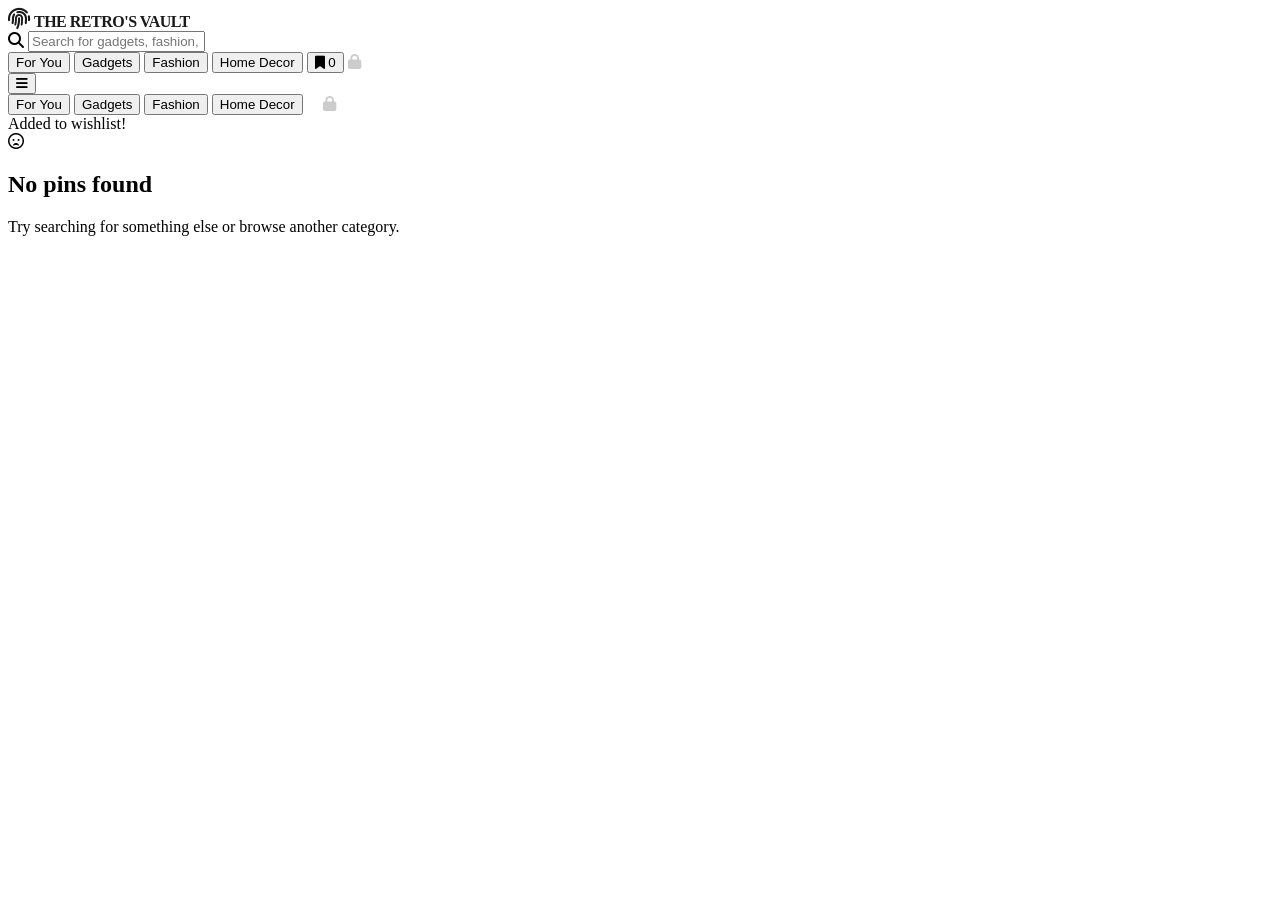
==== index.html @ c1bc58c5 "Add files via upload" ====
<!DOCTYPE html>
<html lang="en">
<head>
    <meta charset="UTF-8">
    <meta name="viewport" content="width=device-width, initial-scale=1.0">
    <title>The RETRO's VAULT</title>
    <meta name="description" content="Discover the best curated products, from gadgets to fashion.">
    <!-- Google Fonts -->
    <link rel="preconnect" href="https://fonts.googleapis.com">
    <link rel="preconnect" href="https://fonts.gstatic.com" crossorigin>
    <link href="https://fonts.googleapis.com/css2?family=Outfit:wght@300;400;500;600;700&display=swap" rel="stylesheet">
    <!-- Font Awesome for Icons -->
    <link rel="stylesheet" href="https://cdnjs.cloudflare.com/ajax/libs/font-awesome/6.4.0/css/all.min.css">
    <!-- Custom CSS -->
    <link rel="stylesheet" href="styles.css">
</head>
<body>

    <!-- Navigation Header -->
    <header class="glass-header">
        <div class="logo">
            <i class="fa-solid fa-fingerprint" style="color: #1a1a1a; font-size: 1.4rem;"></i> 
            <span style="font-weight: 800; letter-spacing: -0.5px; color: #1a1a1a; text-transform: uppercase;">The RETRO's VAULT</span>
        </div>
        
        <div class="search-bar">
            <i class="fa-solid fa-magnifying-glass search-icon"></i>
            <input type="text" id="searchInput" placeholder="Search for gadgets, fashion, home decor..." autocomplete="off">
        </div>

        <nav class="nav-links">
            <button class="nav-btn category-btn active" data-category="all">For You</button>
            <button class="nav-btn category-btn" data-category="gadgets">Gadgets</button>
            <button class="nav-btn category-btn" data-category="fashion">Fashion</button>
            <button class="nav-btn category-btn" data-category="home">Home Decor</button>
            <button class="nav-btn icon-btn wishlist-btn" id="wishlistToggle" title="View Wishlist">
                <i class="fa-solid fa-bookmark"></i>
                <span class="badge" id="wishlistCount">0</span>
            </button>
            <a href="admin.html" class="nav-btn icon-btn" title="Admin Access" style="font-size: 0.95rem; color: #ccc;"><i class="fa-solid fa-lock"></i></a>
        </nav>
        
        <!-- Mobile Menu Toggle -->
        <button class="mobile-menu-btn" id="mobileMenuBtn">
            <i class="fa-solid fa-bars"></i>
        </button>
    </header>

    <!-- Main Content -->
    <main class="main-container">
        
        <!-- Category Filter for Mobile -->
        <div class="mobile-categories" id="mobileCategories">
            <button class="nav-btn category-btn active" data-category="all">For You</button>
            <button class="nav-btn category-btn" data-category="gadgets">Gadgets</button>
            <button class="nav-btn category-btn" data-category="fashion">Fashion</button>
            <button class="nav-btn category-btn" data-category="home">Home Decor</button>
            <a href="admin.html" class="nav-btn icon-btn" title="Admin Access" style="font-size: 0.95rem; color: #ccc; margin-left: 1rem;"><i class="fa-solid fa-lock"></i></a>
        </div>

        <!-- Wishlist Notification Toast -->
        <div class="toast" id="toast">Added to wishlist!</div>

        <!-- Masonry Grid Container -->
        <div class="masonry-grid" id="productGrid">
            <!-- Product cards will be dynamically injected here by app.js -->
        </div>

        <!-- Empty State (No Results) -->
        <div class="empty-state hidden" id="emptyState">
            <i class="fa-regular fa-face-frown-open"></i>
            <h2>No pins found</h2>
            <p>Try searching for something else or browse another category.</p>
        </div>

    </main>

    <!-- App Logic -->
    <script src="app.js"></script>
</body>
</html>
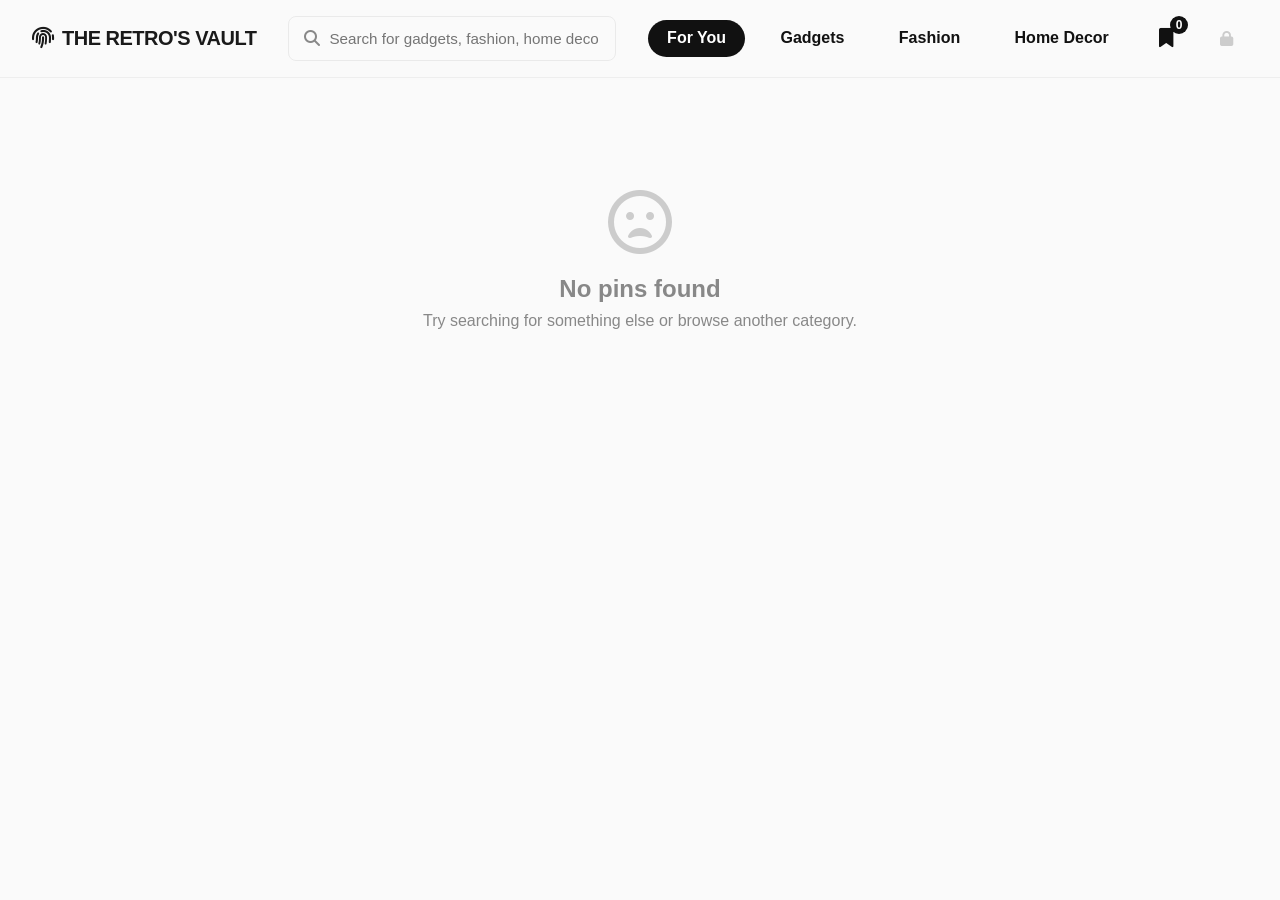
==== commit d750c230: "Add files via upload" ====
--- a/index.html
+++ b/index.html
@@ -1,5 +1,6 @@
 <!DOCTYPE html>
 <html lang="en">
+
 <head>
     <meta charset="UTF-8">
     <meta name="viewport" content="width=device-width, initial-scale=1.0">
@@ -14,18 +15,21 @@
     <!-- Custom CSS -->
     <link rel="stylesheet" href="styles.css">
 </head>
+
 <body>
 
     <!-- Navigation Header -->
     <header class="glass-header">
         <div class="logo">
-            <i class="fa-solid fa-fingerprint" style="color: #1a1a1a; font-size: 1.4rem;"></i> 
-            <span style="font-weight: 800; letter-spacing: -0.5px; color: #1a1a1a; text-transform: uppercase;">The RETRO's VAULT</span>
+            <i class="fa-solid fa-fingerprint" style="color: #1a1a1a; font-size: 1.4rem;"></i>
+            <span style="font-weight: 800; letter-spacing: -0.5px; color: #1a1a1a; text-transform: uppercase;">The
+                RETRO's VAULT</span>
         </div>
-        
+
         <div class="search-bar">
             <i class="fa-solid fa-magnifying-glass search-icon"></i>
-            <input type="text" id="searchInput" placeholder="Search for gadgets, fashion, home decor..." autocomplete="off">
+            <input type="text" id="searchInput" placeholder="Search for gadgets, fashion, home decor..."
+                autocomplete="off">
         </div>
 
         <nav class="nav-links">
@@ -37,9 +41,10 @@
                 <i class="fa-solid fa-bookmark"></i>
                 <span class="badge" id="wishlistCount">0</span>
             </button>
-            <a href="admin.html" class="nav-btn icon-btn" title="Admin Access" style="font-size: 0.95rem; color: #ccc;"><i class="fa-solid fa-lock"></i></a>
+            <button class="nav-btn icon-btn" id="adminLoginBtn" title="Admin Access"
+                style="font-size: 0.95rem; color: #ccc;"><i class="fa-solid fa-lock"></i></button>
         </nav>
-        
+
         <!-- Mobile Menu Toggle -->
         <button class="mobile-menu-btn" id="mobileMenuBtn">
             <i class="fa-solid fa-bars"></i>
@@ -48,14 +53,78 @@
 
     <!-- Main Content -->
     <main class="main-container">
-        
+
         <!-- Category Filter for Mobile -->
         <div class="mobile-categories" id="mobileCategories">
             <button class="nav-btn category-btn active" data-category="all">For You</button>
             <button class="nav-btn category-btn" data-category="gadgets">Gadgets</button>
             <button class="nav-btn category-btn" data-category="fashion">Fashion</button>
             <button class="nav-btn category-btn" data-category="home">Home Decor</button>
-            <a href="admin.html" class="nav-btn icon-btn" title="Admin Access" style="font-size: 0.95rem; color: #ccc; margin-left: 1rem;"><i class="fa-solid fa-lock"></i></a>
+            <button class="nav-btn icon-btn" id="mobileAdminLoginBtn" title="Admin Access"
+                style="font-size: 0.95rem; color: #ccc; margin-left: 1rem;"><i class="fa-solid fa-lock"></i></button>
+        </div>
+
+        <!-- Admin Panel (Hidden by default) -->
+        <div id="adminPanel" class="hidden">
+            <div class="admin-container">
+                <div class="admin-header">
+                    <h2>Add a New Pin</h2>
+                    <button id="backToStoreBtn"
+                        style="background:none; border:none; color: var(--text-secondary); cursor: pointer; font-size: 1rem; margin-top: 1rem; font-weight: 500;"><i
+                            class="fa-solid fa-arrow-left"></i> Back to Store</button>
+                </div>
+
+                <form id="addPinForm">
+                    <div class="form-group">
+                        <label for="pTitle">Product Name</label>
+                        <input type="text" id="pTitle" class="form-control" required
+                            placeholder="E.g., Vintage Camera Lens">
+                    </div>
+
+                    <div class="form-group">
+                        <label for="pDesc">Description</label>
+                        <input type="text" id="pDesc" class="form-control" required
+                            placeholder="A brief, catchy description.">
+                    </div>
+
+                    <div class="form-group">
+                        <label for="pLink">Affiliate URL (Redirect Link)</label>
+                        <input type="url" id="pLink" class="form-control" required placeholder="https://amazon.com/...">
+                    </div>
+
+                    <div class="form-group">
+                        <label for="pCategory">Category</label>
+                        <select id="pCategory" class="form-control" required>
+                            <option value="gadgets">Gadgets / Tech</option>
+                            <option value="fashion">Fashion / Apparel</option>
+                            <option value="home">Home Decor / Aesthetic</option>
+                        </select>
+                    </div>
+
+                    <div class="form-group">
+                        <label for="pImage">Upload Product Image</label>
+                        <input type="file" id="pImage" class="form-control" accept="image/png, image/jpeg, image/webp"
+                            required>
+                        <small style="color:var(--text-secondary); margin-top: 5px; display:block;">
+                            (Converts to Base64 locally. Max size 2MB)
+                        </small>
+                    </div>
+
+                    <button type="submit" class="submit-btn" id="submitBtn">
+                        <i class="fa-solid fa-thumbtack"></i> Pin Product
+                    </button>
+                </form>
+            </div>
+
+            <div class="admin-container" style="margin-top: 2rem;">
+                <div class="admin-header" style="margin-bottom:1rem;">
+                    <h2>Manage Existing Pins</h2>
+                </div>
+                <div id="adminProductList"
+                    style="display: flex; flex-direction: column; gap: 1rem; max-height: 400px; overflow-y: auto;">
+                    <!-- Product list will be injected here -->
+                </div>
+            </div>
         </div>
 
         <!-- Wishlist Notification Toast -->
@@ -78,4 +147,5 @@
     <!-- App Logic -->
     <script src="app.js"></script>
 </body>
-</html>
+
+</html>
--- a/styles.css
+++ b/styles.css
@@ -0,0 +1,467 @@
+:root {
+    --bg-color: #fafafa;
+    --card-bg: #ffffff;
+    --text-primary: #111111;
+    --text-secondary: #888888;
+    --accent: #111111; /* Minimalist Black instead of Red */
+    --accent-hover: #333333;
+    --glass-bg: rgba(250, 250, 250, 0.9);
+    --border-radius: 6px; /* Sharper Minimalist Corners */
+    --shadow-soft: none; /* No shadow */
+    --shadow-card: 0 10px 30px rgba(0, 0, 0, 0.04); /* Extremely subtle elevation on hover */
+    --transition: 0.3s cubic-bezier(0.25, 0.8, 0.25, 1);
+}
+
+* {
+    margin: 0;
+    padding: 0;
+    box-sizing: border-box;
+}
+
+body {
+    font-family: 'Outfit', sans-serif;
+    background-color: var(--bg-color);
+    color: var(--text-primary);
+    line-height: 1.6;
+    -webkit-font-smoothing: antialiased;
+}
+
+/* Glassmorphism Header */
+.glass-header {
+    position: sticky;
+    top: 0;
+    z-index: 1000;
+    display: flex;
+    align-items: center;
+    justify-content: space-between;
+    padding: 1rem 2rem;
+    background: var(--glass-bg);
+    backdrop-filter: blur(12px);
+    -webkit-backdrop-filter: blur(12px);
+    border-bottom: 1px solid rgba(0, 0, 0, 0.05);
+    gap: 2rem;
+}
+
+.logo {
+    display: flex;
+    align-items: center;
+    gap: 0.5rem;
+    font-size: 1.25rem;
+    font-weight: 700;
+    color: var(--text-primary);
+    white-space: nowrap;
+}
+
+.text-accent {
+    color: var(--accent);
+}
+
+.search-bar {
+    flex-grow: 1;
+    max-width: 600px;
+    position: relative;
+    display: flex;
+    align-items: center;
+}
+
+.search-bar input {
+    width: 100%;
+    padding: 0.8rem 1rem 0.8rem 2.5rem;
+    border: 1px solid #eaeaea;
+    border-radius: 8px; /* Minimalist rounded corners */
+    background-color: #fafafa; /* Lighter background */
+    font-family: inherit;
+    font-size: 0.95rem;
+    transition: var(--transition);
+}
+
+.search-bar input:focus {
+    outline: none;
+    background-color: var(--card-bg);
+    box-shadow: 0 0 0 2px rgba(230, 0, 35, 0.2);
+}
+
+.search-icon {
+    position: absolute;
+    left: 1rem;
+    color: var(--text-secondary);
+}
+
+.nav-links {
+    display: flex;
+    align-items: center;
+    gap: 1rem;
+}
+
+.nav-btn {
+    padding: 0.6rem 1.2rem;
+    border: none;
+    background: transparent;
+    font-family: inherit;
+    font-weight: 600;
+    font-size: 1rem;
+    cursor: pointer;
+    border-radius: 24px;
+    transition: var(--transition);
+    color: var(--text-primary);
+    text-decoration: none;
+    display: inline-flex;
+    align-items: center;
+    justify-content: center;
+    gap: 0.5rem;
+}
+
+.nav-btn:hover {
+    background-color: #e9ecef;
+}
+
+.nav-btn.active {
+    background-color: var(--text-primary);
+    color: var(--card-bg);
+}
+
+.icon-btn {
+    width: 44px;
+    height: 44px;
+    padding: 0;
+    border-radius: 50%;
+    font-size: 1.2rem;
+    position: relative;
+}
+
+.badge {
+    position: absolute;
+    top: 0px;
+    right: 0px;
+    background-color: var(--accent);
+    color: white;
+    font-size: 0.75rem;
+    font-weight: 700;
+    width: 18px;
+    height: 18px;
+    display: flex;
+    align-items: center;
+    justify-content: center;
+    border-radius: 50%;
+}
+
+.mobile-menu-btn {
+    display: none;
+    background: none;
+    border: none;
+    font-size: 1.5rem;
+    cursor: pointer;
+    color: var(--text-primary);
+}
+
+.mobile-categories {
+    display: none;
+    padding: 1rem 2rem;
+    gap: 0.5rem;
+    overflow-x: auto;
+    white-space: nowrap;
+    scrollbar-width: none; /* Firefox */
+}
+.mobile-categories::-webkit-scrollbar {
+    display: none; /* Chrome */
+}
+
+/* Main Container */
+.main-container {
+    padding: 2rem;
+    max-width: 1600px;
+    margin: 0 auto;
+}
+
+/* Pinterest Masonry Grid */
+.masonry-grid {
+    column-count: 5;
+    column-gap: 1.25rem;
+    margin-top: 1rem;
+}
+
+@media (max-width: 1400px) { .masonry-grid { column-count: 4; } }
+@media (max-width: 1100px) { .masonry-grid { column-count: 3; } }
+@media (max-width: 768px) { 
+    .masonry-grid { column-count: 2; column-gap: 1rem; } 
+    .main-container { padding: 1rem; }
+    .nav-links { display: none; }
+    .mobile-menu-btn { display: block; }
+    .glass-header { gap: 1rem; }
+    .mobile-categories.show {
+        display: flex;
+    }
+}
+@media (max-width: 480px) { 
+    .masonry-grid { column-count: 1; } 
+}
+
+/* Pin Card Styling */
+.pin-card {
+    break-inside: avoid;
+    margin-bottom: 1.25rem;
+    background: var(--card-bg);
+    border-radius: var(--border-radius);
+    overflow: hidden;
+    position: relative;
+    border: 1px solid #eaeaea; /* Minimalist Border */
+    box-shadow: var(--shadow-soft);
+    transition: var(--transition);
+    cursor: pointer;
+    display: flex;
+    flex-direction: column;
+    animation: fadeIn 0.6s ease;
+}
+
+@keyframes fadeIn {
+    from { opacity: 0; transform: translateY(10px); }
+    to { opacity: 1; transform: translateY(0); }
+}
+
+.pin-card:hover {
+    box-shadow: var(--shadow-card);
+    transform: translateY(-2px);
+}
+
+.pin-img-wrapper {
+    position: relative;
+    width: 100%;
+}
+
+.pin-card img {
+    width: 100%;
+    display: block;
+    object-fit: cover;
+    border-bottom-left-radius: 0;
+    border-bottom-right-radius: 0;
+    background-color: #eee; /* placeholder while loading */
+}
+
+/* Overlay for buttons on hover */
+.pin-overlay {
+    position: absolute;
+    top: 0;
+    left: 0;
+    width: 100%;
+    height: 100%;
+    background: rgba(0, 0, 0, 0.4);
+    opacity: 0;
+    transition: var(--transition);
+    display: flex;
+    flex-direction: column;
+    padding: 1rem;
+    pointer-events: none;
+}
+
+.pin-card:hover .pin-overlay {
+    opacity: 1;
+}
+
+.pin-overlay .save-btn,
+.pin-overlay .buy-btn {
+    pointer-events: auto; /* Buttons should be clickable */
+}
+
+.save-btn {
+    align-self: flex-end;
+    background-color: var(--accent);
+    color: white;
+    border: none;
+    padding: 0.6rem 1.2rem;
+    border-radius: 24px;
+    font-weight: 600;
+    cursor: pointer;
+    font-family: inherit;
+    transition: 0.2s;
+}
+
+.save-btn:hover {
+    background-color: var(--accent-hover);
+}
+
+.save-btn.saved {
+    background-color: #111;
+}
+
+.btn-bottom-container {
+    margin-top: auto;
+    display: flex;
+    align-items: center;
+    justify-content: space-between;
+}
+
+.buy-btn {
+    background: var(--glass-bg);
+    backdrop-filter: blur(8px);
+    color: var(--text-primary);
+    border: none;
+    padding: 0.6rem 1.2rem;
+    border-radius: 24px;
+    font-weight: 600;
+    font-size: 0.9rem;
+    text-decoration: none;
+    display: inline-flex;
+    align-items: center;
+    gap: 0.4rem;
+    transition: 0.2s;
+}
+
+.buy-btn:hover {
+    background: #fff;
+}
+
+.external-icon {
+    font-size: 0.8rem;
+}
+
+.pin-info {
+    padding: 1rem;
+}
+
+.pin-title {
+    font-size: 1rem;
+    font-weight: 600;
+    margin-bottom: 0.4rem;
+    display: -webkit-box;
+    -webkit-line-clamp: 2;
+    line-clamp: 2;
+    -webkit-box-orient: vertical;
+    overflow: hidden;
+}
+
+.pin-desc {
+    font-size: 0.9rem;
+    color: var(--text-secondary);
+    display: -webkit-box;
+    -webkit-line-clamp: 2;
+    line-clamp: 2;
+    -webkit-box-orient: vertical;
+    overflow: hidden;
+    margin-bottom: 0.6rem;
+}
+
+.pin-author {
+    display: flex;
+    align-items: center;
+    gap: 0.5rem;
+    font-size: 0.85rem;
+    font-weight: 500;
+}
+
+.author-img {
+    width: 28px;
+    height: 28px;
+    border-radius: 50%;
+    background-color: #ddd;
+}
+
+/* Toast Notification */
+.toast {
+    position: fixed;
+    bottom: 2rem;
+    left: 50%;
+    transform: translateX(-50%) translateY(100px);
+    background: #333;
+    color: white;
+    padding: 0.8rem 1.5rem;
+    border-radius: 30px;
+    font-weight: 500;
+    opacity: 0;
+    transition: 0.3s ease;
+    z-index: 2000;
+    box-shadow: 0 4px 12px rgba(0,0,0,0.2);
+}
+
+.toast.show {
+    transform: translateX(-50%) translateY(0);
+    opacity: 1;
+}
+
+/* Empty state */
+.empty-state {
+    text-align: center;
+    padding: 4rem 2rem;
+    color: var(--text-secondary);
+}
+
+.empty-state i {
+    font-size: 4rem;
+    margin-bottom: 1rem;
+    color: #ccc;
+}
+.empty-state.hidden {
+    display: none;
+}
+
+.hidden {
+    display: none !important;
+}
+
+/* Admin Form Container */
+.admin-container {
+    max-width: 600px;
+    margin: 4rem auto;
+    background: var(--card-bg);
+    padding: 2.5rem;
+    border-radius: var(--border-radius);
+    box-shadow: var(--shadow-card);
+}
+
+.admin-header {
+    text-align: center;
+    margin-bottom: 2rem;
+}
+
+.form-group {
+    margin-bottom: 1.5rem;
+}
+
+.form-group label {
+    display: block;
+    margin-bottom: 0.5rem;
+    font-weight: 600;
+}
+
+.form-control {
+    width: 100%;
+    padding: 0.8rem 1rem;
+    border: 1px solid #ddd;
+    border-radius: 12px;
+    font-family: inherit;
+    font-size: 1rem;
+    background: #FAFAFA;
+}
+
+.form-control:focus {
+    outline: none;
+    border-color: var(--text-primary);
+}
+
+.submit-btn {
+    width: 100%;
+    padding: 1rem;
+    background: var(--text-primary);
+    color: white;
+    border: none;
+    border-radius: 12px;
+    font-size: 1.1rem;
+    font-weight: 600;
+    cursor: pointer;
+    transition: 0.2s;
+}
+
+.submit-btn:hover {
+    background: #333;
+}
+
+.back-link {
+    display: inline-block;
+    margin-top: 1.5rem;
+    color: var(--text-secondary);
+    text-decoration: none;
+    font-weight: 500;
+}
+
+.back-link:hover {
+    color: var(--text-primary);
+}
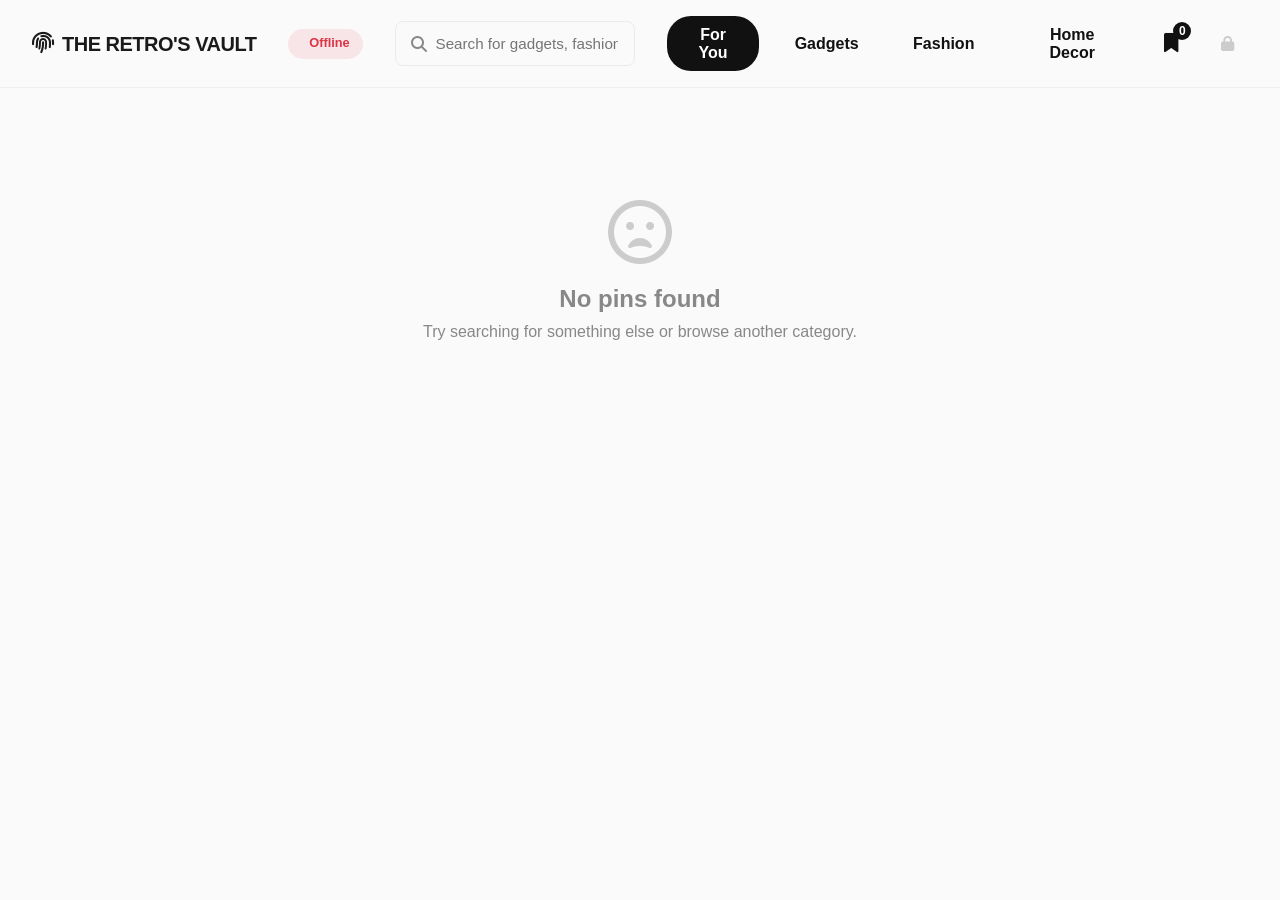
==== commit 88ad8f03: "Add files via upload" ====
--- a/index.html
+++ b/index.html
@@ -24,6 +24,11 @@
             <i class="fa-solid fa-fingerprint" style="color: #1a1a1a; font-size: 1.4rem;"></i>
             <span style="font-weight: 800; letter-spacing: -0.5px; color: #1a1a1a; text-transform: uppercase;">The
                 RETRO's VAULT</span>
+        </div>
+
+        <div class="sync-status" id="syncStatus">
+            <i class="fa-solid fa-cloud"></i>
+            <span>Checking...</span>
         </div>
 
         <div class="search-bar">
@@ -53,7 +58,6 @@
 
     <!-- Main Content -->
     <main class="main-container">
-
         <!-- Category Filter for Mobile -->
         <div class="mobile-categories" id="mobileCategories">
             <button class="nav-btn category-btn active" data-category="all">For You</button>
--- a/styles.css
+++ b/styles.css
@@ -54,6 +54,38 @@
 
 .text-accent {
     color: var(--accent);
+}
+
+.sync-status {
+    display: flex;
+    align-items: center;
+    gap: 0.5rem;
+    font-size: 0.8rem;
+    font-weight: 600;
+    color: var(--text-secondary);
+    background: #f0f0f0;
+    padding: 0.3rem 0.8rem;
+    border-radius: 20px;
+    transition: var(--transition);
+}
+
+.sync-status.syncing {
+    color: #007bff;
+    background: rgba(0, 123, 255, 0.1);
+}
+
+.sync-status.synced {
+    color: #28a745;
+    background: rgba(40, 167, 69, 0.1);
+}
+
+.sync-status.offline {
+    color: #dc3545;
+    background: rgba(220, 53, 69, 0.1);
+}
+
+.sync-status i {
+    font-size: 0.75rem;
 }
 
 .search-bar {
